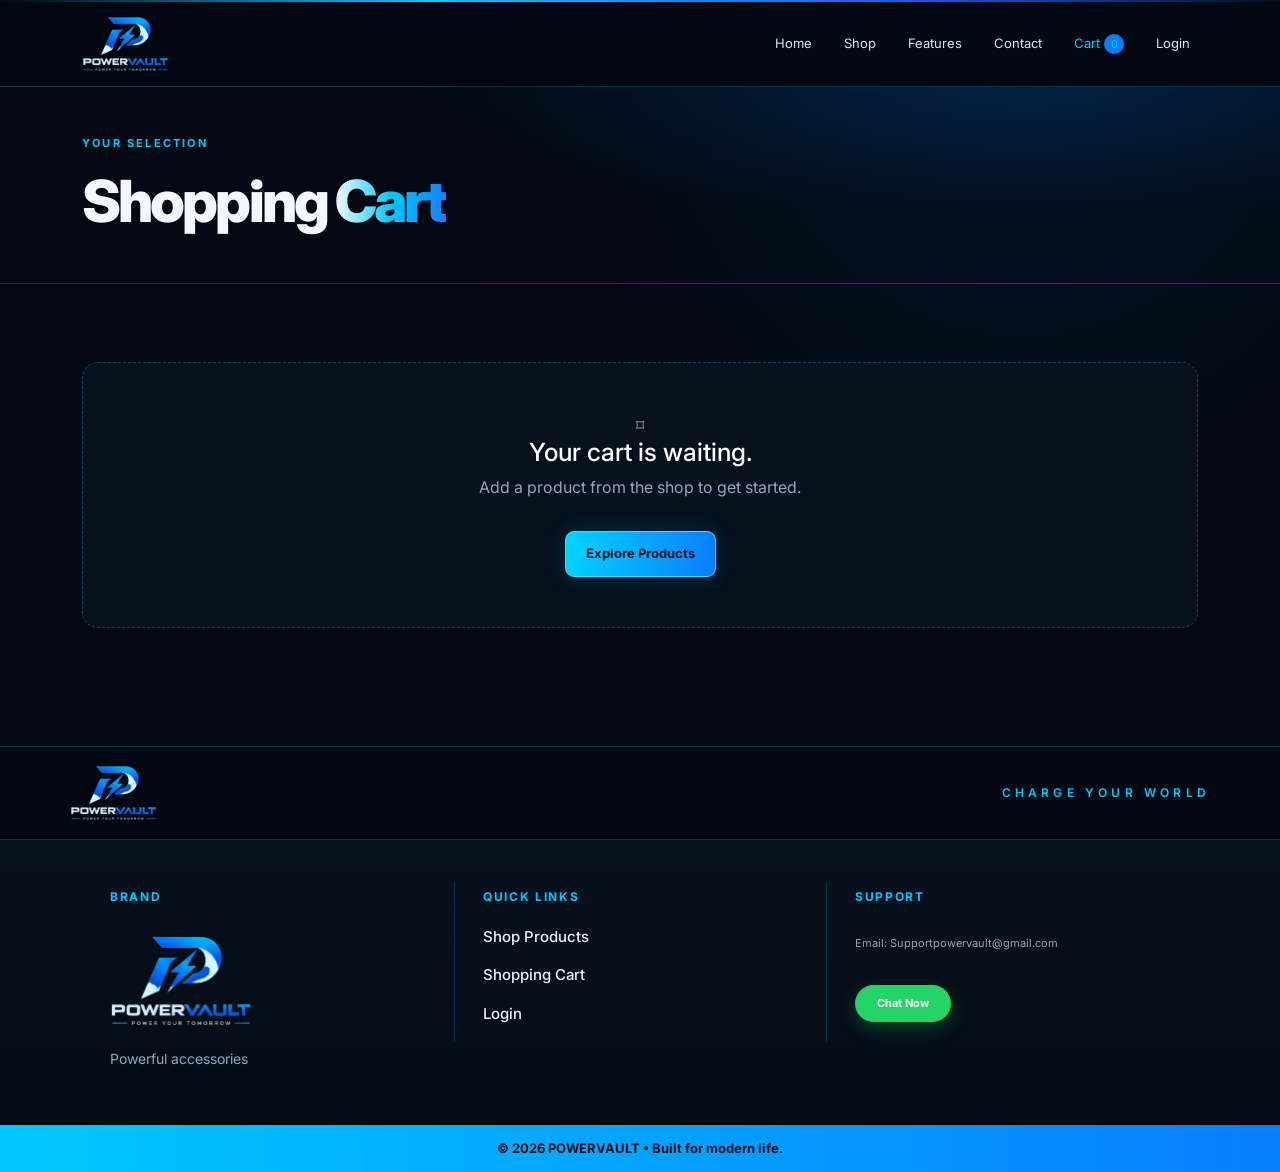
==== cart.html @ da4eaead "Restore shop, cart, and login pages on the static Pages demo. Co-authored-by: Cursor <cursoragent@cu" ====
<!doctype html>
<html lang="en">
<head>
  <meta charset="utf-8">
  <meta name="viewport" content="width=device-width, initial-scale=1">
  <title>Cart | POWERVAULT</title>
  <meta name="description" content="Your POWERVAULT shopping cart.">
  <link href="https://cdn.jsdelivr.net/npm/bootstrap@5.3.3/dist/css/bootstrap.min.css" rel="stylesheet">
  <link rel="stylesheet" href="style.css">
  <link rel="stylesheet" href="pages.css">
</head>
<body>
  <div class="topline"></div>

  <nav class="navbar navbar-expand-lg navbar-dark pv-nav sticky-top">
    <div class="container">
      <a class="navbar-brand brand" href="index.html">
        <img class="brand-logo" src="logo-nav.png" alt="POWERVAULT" width="99" height="64">
      </a>
      <button class="navbar-toggler" type="button" data-bs-toggle="collapse" data-bs-target="#pvNav" aria-label="Toggle navigation">
        <span class="navbar-toggler-icon"></span>
      </button>
      <div class="collapse navbar-collapse" id="pvNav">
        <ul class="navbar-nav ms-auto align-items-lg-center gap-lg-3">
          <li class="nav-item"><a class="nav-link" href="index.html">Home</a></li>
          <li class="nav-item"><a class="nav-link" href="shop.html">Shop</a></li>
          <li class="nav-item"><a class="nav-link" href="index.html#features">Features</a></li>
          <li class="nav-item"><a class="nav-link" href="index.html#contact">Contact</a></li>
          <li class="nav-item"><a class="nav-link cart-link active" href="cart.html">Cart <span class="cart-count" data-cart-count>0</span></a></li>
          <li class="nav-item"><a class="nav-link" href="login.html">Login</a></li>
        </ul>
      </div>
    </div>
  </nav>

  <main>
    <section class="page-hero compact">
      <div class="container">
        <div class="eyebrow">YOUR SELECTION</div>
        <h1>Shopping <span class="gradient-text">Cart</span></h1>
      </div>
    </section>

    <section class="section-pad">
      <div class="container" id="cartRoot"></div>
    </section>
  </main>

  <footer class="pv-footer" id="contact">
    <div class="footer-brand-bar">
      <div class="container footer-brand-inner">
        <a class="footer-logo" href="index.html">
          <img src="logo-nav.png" alt="POWERVAULT" width="99" height="64">
        </a>
        <span class="footer-tagline">CHARGE YOUR WORLD</span>
      </div>
    </div>
    <div class="footer-main">
      <div class="container footer-grid">
        <div class="footer-col">
          <h6>Brand</h6>
          <div class="footer-brand-block">
            <a class="footer-logo-lg" href="index.html">
              <img src="logo.png" alt="POWERVAULT" width="160" height="103">
            </a>
            <p>Powerful accessories</p>
          </div>
        </div>
        <div class="footer-col">
          <h6>Quick Links</h6>
          <nav class="footer-links">
            <a href="shop.html">Shop Products</a>
            <a href="cart.html">Shopping Cart</a>
            <a href="login.html">Login</a>
          </nav>
        </div>
        <div class="footer-col">
          <h6>Support</h6>
          <div class="footer-support">
            <a class="footer-support-item" href="mailto:Supportpowervault@gmail.com">Email: Supportpowervault@gmail.com</a>
            <a class="footer-wa-btn" href="https://wa.me/923273822228" target="_blank" rel="noopener">Chat Now</a>
          </div>
        </div>
      </div>
    </div>
    <div class="footer-copyright">
      <div class="container">© 2026 POWERVAULT • Built for modern life.</div>
    </div>
  </footer>

  <script src="https://cdn.jsdelivr.net/npm/bootstrap@5.3.3/dist/js/bootstrap.bundle.min.js"></script>
  <script src="app.js"></script>
</body>
</html>
---- style.css ----
@import url('https://fonts.googleapis.com/css2?family=Inter:wght@400;500;600;700;800;900&display=swap');
:root{--bg:#030812;--line:rgba(0,194,255,.25);--cyan:#00c8ff;--blue:#087dff;--text:#f2f8ff;--muted:#91a9bd}*{box-sizing:border-box}html{scroll-behavior:smooth}body{margin:0;background:radial-gradient(ellipse at 80% 0%,rgba(0,88,158,.14),transparent 36%),var(--bg);color:var(--text);font-family:Inter,system-ui,sans-serif;overflow-x:hidden}a{color:var(--cyan);text-decoration:none}a:hover{color:white}.muted,p{color:var(--muted)}.topline{height:2px;background:linear-gradient(90deg,transparent,var(--cyan),#1767ff,transparent)}.pv-nav{background:rgba(2,8,17,.9);backdrop-filter:blur(18px);border-bottom:1px solid var(--line);min-height:76px}.brand{display:flex;align-items:center;gap:9px;color:#f4fbff!important;font-weight:800;font-size:19px;line-height:1}.brand-mark{font-size:38px;color:var(--cyan);text-shadow:0 0 18px #00c8ff99}.brand small{display:block;font-size:7px;letter-spacing:.28em;color:var(--cyan);margin-top:5px}.nav-link{color:#d9e8f4!important;font-size:13px}.nav-link:hover{color:var(--cyan)!important}.cart-count{display:inline-grid;place-items:center;background:var(--blue);border-radius:50%;min-width:20px;height:20px;font-size:11px}.hero-section{position:relative;display:flex;align-items:center;overflow:hidden;border-bottom:1px solid var(--line);background:radial-gradient(ellipse at 72% 50%,#007cff20,transparent 40%),linear-gradient(110deg,#030811,#061322)}.hero-grid{display:grid;grid-template-columns:1fr 1.1fr;align-items:center;gap:25px;padding:65px 12px 60px;position:relative;z-index:1}.eyebrow{font-size:11px;letter-spacing:.2em;font-weight:700;color:var(--cyan);text-transform:uppercase;display:flex;align-items:center;gap:10px}.pulse-dot{width:7px;height:7px;border-radius:50%;background:var(--cyan);box-shadow:0 0 12px var(--cyan);animation:pulse 1.7s infinite}.hero-copy h1{font-size:clamp(45px,6vw,78px);line-height:.98;font-weight:900;letter-spacing:-.065em;margin:23px 0 18px}.gradient-text{background:linear-gradient(90deg,#f5fbff,#00c8ff 50%,#1680ff);-webkit-background-clip:text;background-clip:text;color:transparent}.hero-copy h2{font-size:clamp(17px,2vw,23px);font-weight:600}.hero-copy p{max-width:510px;line-height:1.8;margin-top:14px}.btn{border-radius:9px;padding:12px 20px;font-size:13px;font-weight:700;transition:.25s}.btn:hover{transform:translateY(-2px)}.btn-neon{color:#00101a;background:linear-gradient(100deg,#00d5ff,#087dff);border:1px solid #3edbff;box-shadow:0 0 20px #00acff30}.btn-neon:hover{color:white;box-shadow:0 0 26px #00beff66}.btn-outline-glow{border:1px solid #00c8ff8c;color:#dff8ff;background:#0096ff0a}.btn-disabled{background:#172534;color:#65798b;border:1px solid #263849}.hero-points{display:flex;flex-wrap:wrap;gap:18px;margin-top:30px;font-size:11px;color:#b4cadb}.hero-visual{position:relative;min-width:0}.hero-image-wrap{position:relative;z-index:2;animation:float 6s ease-in-out infinite;filter:drop-shadow(0 20px 45px #0082ff26)}.hero-image-wrap img{width:100%;max-height:500px;object-fit:contain;border-radius:20px}.image-halo{position:absolute;inset:14% 7%;background:#008cff;opacity:.17;filter:blur(80px);border-radius:50%}.floating-tag{position:absolute;z-index:3;display:flex;align-items:center;gap:10px;padding:12px 16px;border:1px solid #00c8ff59;border-radius:12px;background:#030f1cd1;backdrop-filter:blur(15px)}.floating-tag b,.floating-tag small{display:block}.floating-tag b{font-size:11px}.floating-tag small{font-size:9px;color:var(--muted);margin-top:4px}.tag-icon{color:var(--cyan);font-size:25px}.tag-top{top:10%;right:-1%}.tag-bottom{bottom:10%;left:0}.hero-orb{position:absolute;border:1px solid #00c8ff24;border-radius:50%;pointer-events:none}.orb-one{width:460px;height:460px;right:-100px;top:-150px}.orb-two{width:650px;height:650px;right:8%;bottom:-520px}.hero-bottom-line{height:1px;position:absolute;bottom:0;width:100%;background:linear-gradient(90deg,transparent,var(--cyan),transparent)}.benefits{background:#050e19;border-bottom:1px solid var(--line)}.benefits-grid{display:grid;grid-template-columns:repeat(4,1fr);gap:20px;padding-top:22px;padding-bottom:22px}.benefits-grid>div{display:flex;align-items:center;gap:12px}.benefit-icon{width:42px;height:42px;display:grid;place-items:center;border:1px solid var(--line);border-radius:13px;color:var(--cyan);font-size:20px;background:#061827}.benefits b,.benefits small{display:block}.benefits b{font-size:11px}.benefits small{font-size:10px;color:var(--muted);margin-top:4px}.section-pad{padding:78px 0}.section-heading{display:flex;align-items:end;justify-content:space-between;gap:20px;margin-bottom:30px}.section-heading h2,.feature-inner h2{font-size:clamp(30px,4vw,44px);letter-spacing:-.045em;font-weight:800;margin:12px 0}.section-heading p{margin:0;font-size:13px}.text-link{font-size:12px;font-weight:700;white-space:nowrap}.product-card{height:100%;overflow:hidden;border:1px solid #00a7e657;border-radius:15px;background:linear-gradient(145deg,#08192af2,#030c17);transition:.3s}.product-card:hover{transform:translateY(-7px);border-color:var(--cyan);box-shadow:0 14px 36px #0099ff1f}.product-art{height:230px;display:flex;align-items:center;justify-content:center;position:relative;overflow:hidden;background:radial-gradient(ellipse at center,#008aff2b,transparent 58%),linear-gradient(145deg,#061321,#020811)}.product-art:after{content:"";position:absolute;inset:0;background:linear-gradient(110deg,transparent 25%,#00c8ff1a 48%,transparent 67%);transform:translateX(-110%);transition:transform .65s}.product-card:hover .product-art:after{transform:translateX(110%)}.product-badge{position:absolute;top:13px;left:13px;font-size:8px;letter-spacing:.12em;color:var(--cyan);border:1px solid var(--line);border-radius:30px;padding:6px 9px;background:#02101d}.art-glow{position:absolute;width:150px;height:150px;border-radius:50%;background:#008bff;filter:blur(70px);opacity:.18}.product-placeholder{width:115px;height:165px;border-radius:25px;background:linear-gradient(130deg,#05070b,#3a434c 32%,#10151b 58%,#030609);border:2px solid #46515d;box-shadow:inset 4px 0 7px #ffffff20,inset -5px 0 10px #000,0 18px 35px #0009;transform:rotate(24deg);position:relative;z-index:1;transition:transform .4s}.product-card:hover .product-placeholder{transform:rotate(16deg) translateY(-5px)}.device-screen{position:absolute;top:20px;left:26px;width:55px;height:16px;border-radius:7px;border:1px solid #5e7585;background:#03080e}.device-port{position:absolute;bottom:12px;left:42px;width:27px;height:5px;border-radius:5px;background:#00bfff;box-shadow:0 0 9px var(--cyan)}.device-bolt{position:absolute;top:65px;left:43px;color:var(--cyan);font-size:28px;text-shadow:0 0 13px var(--cyan)}.product-info{padding:18px}.product-category{font-size:9px;letter-spacing:.14em;color:var(--cyan);text-transform:uppercase}.product-info h3{font-size:15px;font-weight:700;margin:8px 0}.product-info p{font-size:11px;line-height:1.6;min-height:34px;margin-bottom:14px}.product-bottom{display:flex;align-items:center;justify-content:space-between;gap:10px}.product-bottom strong{font-size:13px}.btn-mini{font-size:10px;border:1px solid var(--line);padding:7px 10px;border-radius:7px}.feature-band{padding:76px 0;background:radial-gradient(ellipse at 100% 50%,#0062be1f,transparent 45%),#050e19;border-top:1px solid var(--line);border-bottom:1px solid var(--line)}.feature-inner{display:grid;grid-template-columns:.8fr 1.2fr;gap:50px;align-items:center}.feature-inner>div:first-child p{font-size:13px;line-height:1.8;max-width:370px}.feature-cards{display:grid;grid-template-columns:repeat(3,1fr);gap:12px}.feature-tile{padding:22px 17px;border:1px solid var(--line);border-radius:13px;background:linear-gradient(145deg,#081827,#030a12);transition:.25s}.feature-tile:hover{transform:translateY(-5px)}.feature-tile>span{font-size:25px;color:var(--cyan)}.feature-tile h3{font-size:13px;margin:20px 0 8px}.feature-tile p{font-size:10px;line-height:1.7;margin:0}.payment-methods{display:grid;grid-template-columns:repeat(4,1fr);gap:15px}.payment-methods>div{display:flex;flex-direction:column;gap:7px;padding:18px;border:1px solid var(--line);border-radius:12px;background:#061321}.payment-methods b{font-size:20px;color:var(--cyan)}.payment-methods span,.payment-methods small{font-size:11px}.payment-methods small{color:var(--muted)}.pv-footer{background:#02060d;border-top:1px solid var(--line);padding:48px 0 0}.footer-grid{display:grid;grid-template-columns:1.3fr 1fr 1.3fr;gap:40px;padding-bottom:35px}.footer-grid h6{font-size:12px;margin-bottom:15px}.footer-grid a,.footer-grid span{display:block;font-size:11px;color:var(--muted);margin:9px 0}.copyright{border-top:1px solid #82b4d21a;padding:18px 0;color:#627a8d;font-size:10px}.page-hero{padding:70px 0 45px;background:radial-gradient(ellipse at 80% 0%,#007eff24,transparent 45%);border-bottom:1px solid var(--line)}.page-hero h1{font-size:clamp(36px,5vw,58px);font-weight:850;letter-spacing:-.05em;margin:15px 0}.page-hero p{font-size:13px}.page-hero.compact{padding:48px 0 32px}.search-form{display:flex;gap:10px;max-width:530px;margin-top:25px}.form-control,.form-select{background:#04111e;border:1px solid #00b7ff47;color:#eef9ff;border-radius:8px;padding:11px 12px;font-size:12px}.form-control:focus,.form-select:focus{background:#061626;color:white;border-color:var(--cyan);box-shadow:0 0 0 .2rem #00c8ff1f}.form-control::placeholder{color:#647d90}.product-detail{display:grid;grid-template-columns:1fr 1fr;gap:60px;align-items:center}.detail-art{height:460px;display:grid;place-items:center;position:relative;border:1px solid var(--line);border-radius:20px;background:radial-gradient(ellipse at center,#008eff26,transparent 60%),#06111e;overflow:hidden}.product-placeholder.large{transform:rotate(24deg) scale(1.65)}.detail-copy h1{font-size:clamp(30px,4vw,48px);font-weight:800;margin:14px 0}.detail-price{font-size:24px;font-weight:800;margin:25px 0;color:#fff}.quantity-input{max-width:100px}.detail-note{margin-top:25px;border-left:2px solid var(--cyan);padding:12px 15px;background:#061523;color:var(--muted);font-size:11px;line-height:1.8}.empty-state{border:1px dashed #00c8ff4d;border-radius:16px;padding:50px 25px;text-align:center;background:#05111d;color:var(--muted)}.empty-state h2{color:#fff;font-size:25px}.cart-row{display:grid;grid-template-columns:76px 1fr 90px 100px;gap:15px;align-items:center;padding:18px 0;border-bottom:1px solid #64aad226}.cart-thumb{height:76px;border:1px solid var(--line);border-radius:10px;background:radial-gradient(circle,#063455,#03101c);display:grid;place-items:center}.cart-thumb .device-bolt{position:static}.cart-item-copy h3{font-size:13px;margin:0 0 5px}.cart-item-copy p{font-size:10px;margin:0 0 5px}.cart-item-copy strong,.cart-line{font-size:12px}.cart-qty label{font-size:10px;color:var(--muted);display:block;margin-bottom:5px}.cart-qty input{width:70px}.cart-line{text-align:right}.remove-link{display:block;background:none;border:0;color:#ff748b;font-size:10px;margin:7px 0 0 auto}.summary-card,.form-panel,.dashboard-panel{border:1px solid var(--line);border-radius:14px;padding:24px;background:linear-gradient(145deg,#081827f7,#030a12);box-shadow:0 15px 40px #0003}.summary-card h3,.form-panel h2,.dashboard-panel h3{font-size:16px;font-weight:750;margin-bottom:20px}.summary-line{display:flex;justify-content:space-between;gap:15px;padding:10px 0;color:var(--muted);font-size:12px;border-bottom:1px solid #64aad21f}.summary-line b{color:#eff9ff;text-align:right}.summary-line.total{border:0;margin:10px 0 16px;color:white;font-size:14px}.summary-line.total b{font-size:17px;color:var(--cyan)}.sticky-summary{position:sticky;top:100px}.form-label{font-size:11px;color:#d9e9f5}.payment-option{display:flex;align-items:flex-start;gap:12px;padding:14px;border:1px solid #00b7ff33;border-radius:10px;margin:10px 0;background:#04111d;cursor:pointer}.payment-option:has(input:checked){border-color:var(--cyan);background:#062033}.payment-option input{margin-top:4px;accent-color:var(--cyan)}.payment-option b,.payment-option small{display:block}.payment-option b{font-size:12px}.payment-option small{font-size:10px;color:var(--muted);margin-top:5px;line-height:1.6}.success-card{max-width:760px;margin:auto;text-align:center;padding:48px 30px;border:1px solid var(--line);border-radius:18px;background:radial-gradient(ellipse at 50% 0%,#009aff1f,transparent 60%),#06111e}.success-check{width:65px;height:65px;border-radius:50%;border:2px solid var(--cyan);display:grid;place-items:center;color:var(--cyan);font-size:32px;margin:0 auto 24px;box-shadow:0 0 30px #00c8ff24}.success-card h1{font-size:clamp(27px,4vw,42px);font-weight:800;margin:15px 0}.order-number{padding:15px;margin:25px auto;max-width:360px;border:1px dashed var(--line);border-radius:10px;font-size:11px;color:var(--muted)}.order-number strong{display:block;font-size:17px;color:var(--cyan);margin-top:7px}.auth-wrap{max-width:520px}.auth-card h1{font-size:33px;font-weight:800;margin:13px 0 25px}.alert{border-radius:9px;font-size:12px;padding:12px 14px}.alert.success{background:#06352f;color:#b5ffed;border:1px solid #087f6e}.alert.error{background:#35101b;color:#ffd2dc;border:1px solid #8e2c49}.admin-layout{display:grid;grid-template-columns:225px minmax(0,1fr);gap:25px}.admin-sidebar{align-self:start;position:sticky;top:100px;border:1px solid var(--line);border-radius:14px;padding:18px 12px;background:#05111e;display:flex;flex-direction:column;gap:6px}.admin-sidebar .eyebrow{padding:8px;font-size:9px}.admin-sidebar a{color:#a8c0d3;padding:11px 12px;border-radius:8px;font-size:12px}.admin-sidebar a:hover,.admin-sidebar a.active{color:white;background:linear-gradient(90deg,#0865cb,#06488b)}.admin-content{min-width:0}.admin-content h1{font-size:clamp(28px,3vw,40px);font-weight:850;margin:10px 0}.stats-grid{display:grid;grid-template-columns:repeat(4,1fr);gap:15px}.stat-card{border:1px solid var(--line);border-radius:12px;padding:18px;background:linear-gradient(145deg,#081a2b,#040d17)}.stat-card span,.stat-card small{display:block;color:var(--muted);font-size:10px}.stat-card b{display:block;font-size:clamp(17px,2vw,25px);margin:10px 0;color:white;overflow-wrap:anywhere}.quick-actions{display:grid;gap:10px}.quick-actions a{border:1px solid #00b4ff2b;border-radius:8px;padding:13px;font-size:11px;background:#04111d}.pv-table{--bs-table-bg:transparent;--bs-table-color:#d8e9f5;--bs-table-border-color:rgba(100,170,210,.15);font-size:11px;vertical-align:middle}.pv-table th{color:#7e9bb2;font-size:9px;text-transform:uppercase;letter-spacing:.1em}.pv-table td{padding:14px 9px}.status-pill{display:inline-block;border:1px solid #00c8ff4d;border-radius:30px;padding:5px 9px;font-size:9px;color:#7be6ff}.status-pill.warning{border-color:#e5a83d;color:#ffd27b}.table-action{background:none;border:0;color:var(--cyan);font-size:10px;margin-left:8px}.order-edit{min-width:160px}.order-edit .form-control,.order-edit .form-select{font-size:10px;padding:7px}.reveal{animation:rise .8s both}@keyframes rise{from{opacity:0;transform:translateY(18px)}to{opacity:1;transform:translateY(0)}}@keyframes float{0%,100%{transform:translateY(0)}50%{transform:translateY(-10px)}}@keyframes pulse{0%,100%{opacity:1;box-shadow:0 0 12px var(--cyan)}50%{opacity:.5;box-shadow:0 0 3px var(--cyan)}}@media(max-width:991px){.hero-grid{grid-template-columns:1fr 1fr;gap:10px}.benefits-grid{grid-template-columns:repeat(2,1fr)}.feature-inner{grid-template-columns:1fr;gap:25px}.admin-layout{grid-template-columns:1fr}.admin-sidebar{position:static;display:grid;grid-template-columns:repeat(3,1fr)}.admin-sidebar .eyebrow{grid-column:1/-1}.stats-grid{grid-template-columns:repeat(2,1fr)}}@media(max-width:767px){.hero-grid{grid-template-columns:1fr;padding-top:45px;padding-bottom:40px}.hero-copy{text-align:center}.hero-copy .eyebrow,.hero-points{justify-content:center}.hero-copy p{margin-left:auto;margin-right:auto}.hero-visual{margin-top:18px}.hero-image-wrap img{max-height:350px}.tag-top{right:0;top:4%}.tag-bottom{bottom:4%}.hero-section{min-height:unset}.section-pad{padding:55px 0}.section-heading{align-items:start;flex-direction:column}.feature-cards{grid-template-columns:1fr}.payment-methods{grid-template-columns:repeat(2,1fr)}.footer-grid{grid-template-columns:1fr;gap:20px}.product-detail{grid-template-columns:1fr;gap:30px}.detail-art{height:330px}.product-placeholder.large{transform:rotate(24deg) scale(1.2)}.cart-row{grid-template-columns:60px 1fr 70px;gap:10px}.cart-thumb{height:60px}.cart-line{grid-column:2/-1;text-align:left}.cart-line .remove-link{margin-left:0}.admin-sidebar{grid-template-columns:repeat(2,1fr)}.stats-grid{gap:9px}.stat-card{padding:13px}.stat-card b{font-size:18px}.dashboard-panel,.form-panel,.summary-card{padding:18px}.sticky-summary{position:static}.search-form{flex-direction:column}.success-card{padding:35px 18px}}@media(prefers-reduced-motion:reduce){*,*:before,*:after{scroll-behavior:auto!important;animation-duration:.01ms!important;animation-iteration-count:1!important;transition-duration:.01ms!important}}
---- pages.css ----
/* GitHub Pages static demo overrides */

.cyan{color:var(--cyan)}

.brand-logo{
  display:block;
  height:56px;
  width:auto;
  object-fit:contain;
}
.pv-nav .navbar-brand{padding-top:6px;padding-bottom:6px}

/* Updated professional footer */
.pv-footer{
  background:#040b14;
  border-top:1px solid var(--line);
  padding:0;
  margin-top:40px;
  color:#fff;
}
.footer-brand-bar{
  background:rgba(2,8,17,.95);
  border-bottom:1px solid var(--line);
}
.footer-brand-inner{
  display:flex;
  align-items:center;
  justify-content:space-between;
  gap:20px;
  padding:18px 0;
  min-height:72px;
}
.footer-logo,.footer-logo-lg{
  display:inline-flex;
  align-items:center;
  text-decoration:none;
  line-height:0;
}
.footer-logo img{display:block;height:56px;width:auto;object-fit:contain}
.footer-logo-lg img{display:block;height:92px;width:auto;object-fit:contain}
.footer-tagline{
  color:var(--cyan);
  font-size:12px;
  font-weight:600;
  letter-spacing:.35em;
  text-transform:uppercase;
  white-space:nowrap;
}
.footer-main{
  background:linear-gradient(180deg,#07111d,#040b14);
  padding:42px 0 48px;
}
.footer-grid{
  display:grid;
  grid-template-columns:1fr 1fr 1fr;
  gap:0;
  padding-bottom:0;
  align-items:start;
}
.footer-col{padding:8px 28px;min-height:160px}
.footer-col + .footer-col{border-left:1px solid rgba(0,194,255,.18)}
.footer-col h6{
  font-size:12px;
  font-weight:700;
  color:var(--cyan);
  margin:0 0 22px;
  letter-spacing:.14em;
  text-transform:uppercase;
}
.footer-brand-block{
  display:flex;
  flex-direction:column;
  align-items:flex-start;
  gap:12px;
}
.footer-brand-block p{margin:0;color:var(--muted);font-size:14px}
.footer-links{display:flex;flex-direction:column;gap:16px}
.footer-links a{
  display:inline-flex;
  align-items:center;
  gap:12px;
  color:#e8f4ff;
  font-size:15px;
  font-weight:500;
  text-decoration:none;
  margin:0;
}
.footer-links a svg,
.footer-support-item svg{color:var(--cyan);flex-shrink:0}
.footer-links a:hover{color:var(--cyan)}
.footer-support{
  display:flex;
  flex-direction:column;
  align-items:flex-start;
  gap:16px;
}
.footer-support-item{
  display:inline-flex;
  align-items:center;
  gap:12px;
  color:#e8f4ff;
  font-size:14px;
  margin:0;
  text-decoration:none;
}
a.footer-support-item:hover{color:var(--cyan)}
.footer-wa-btn{
  display:inline-flex;
  align-items:center;
  gap:10px;
  background:#25d366;
  color:#fff!important;
  font-size:14px;
  font-weight:700;
  padding:10px 22px;
  border-radius:999px;
  text-decoration:none;
  box-shadow:0 6px 18px rgba(37,211,102,.28);
}
.footer-wa-btn:hover{
  color:#fff!important;
  transform:translateY(-1px);
  box-shadow:0 8px 22px rgba(37,211,102,.4);
}
.footer-copyright{
  background:linear-gradient(90deg,var(--cyan),var(--blue));
  color:#031018;
  text-align:center;
  font-size:13px;
  font-weight:700;
  padding:14px 0;
}
.footer-copyright .container{color:#031018}

.pages-hero{
  position:relative;
  overflow:hidden;
  min-height:clamp(560px,82vh,760px);
  display:flex;
  align-items:center;
  background:#02060d;
}

.pages-hero .hero-bg{
  position:absolute;
  inset:0;
  width:100%;
  height:100%;
  object-fit:cover;
  object-position:72% center;
  z-index:0;
  pointer-events:none;
}

.pages-hero .hero-bg-shade{
  position:absolute;
  inset:0;
  z-index:1;
  pointer-events:none;
  background:linear-gradient(
    90deg,
    #02060df2 0%,
    #02060de8 32%,
    #02060d80 48%,
    #02060d20 62%,
    transparent 74%
  );
}

.pages-hero .hero-grid{
  position:relative;
  z-index:2;
  grid-template-columns:minmax(0,520px) 1fr;
  width:100%;
}

.hero-actions{
  display:flex;
  flex-wrap:wrap;
  gap:12px;
  margin-top:28px;
}

.hero-stats{
  display:grid;
  grid-template-columns:repeat(3,minmax(0,1fr));
  gap:16px;
  margin-top:34px;
  padding-top:22px;
  border-top:1px solid rgba(0,194,255,.18);
  max-width:480px;
}

.hero-stats strong{
  display:block;
  font-size:18px;
  color:#fff;
  font-weight:800;
}

.hero-stats span{
  display:block;
  margin-top:4px;
  font-size:10px;
  letter-spacing:.12em;
  text-transform:uppercase;
  color:var(--muted);
}

.product-art{
  position:relative;
  overflow:hidden;
  min-height:230px;
  background:#06111d;
}

.product-cover{
  width:100%;
  height:230px;
  object-fit:cover;
  object-position:center;
  display:block;
}

.payment-intro{
  text-align:center;
  max-width:640px;
  margin:0 auto 36px;
}

.payment-intro h2{
  font-size:clamp(28px,4vw,40px);
  font-weight:800;
  margin:12px 0 10px;
  color:#fff;
}

.payment-intro p{margin:0;font-size:14px}

.pages-payment-grid{
  display:grid;
  grid-template-columns:repeat(2,minmax(0,1fr));
  gap:18px;
  max-width:920px;
  margin:0 auto;
}

.payment-card-static{
  display:flex;
  align-items:center;
  gap:16px;
  border:1px solid rgba(0,196,255,.28);
  border-radius:16px;
  padding:22px 24px;
  background:linear-gradient(160deg,#0a1828,#06111d);
}

.payment-icon{
  width:52px;
  height:52px;
  flex-shrink:0;
  border-radius:12px;
  display:grid;
  place-items:center;
  color:var(--cyan);
  font-size:12px;
  font-weight:800;
  background:rgba(0,140,255,.12);
  border:1px solid rgba(0,200,255,.22);
}

.payment-card-static h3{
  margin:0 0 4px;
  font-size:16px;
  font-weight:750;
  color:#fff;
}

.payment-card-static p{
  margin:0;
  font-size:13px;
  color:var(--cyan);
}

.payment-trust{
  text-align:center;
  margin:28px 0 0;
  font-size:13px;
  color:var(--muted);
}

.cart-thumb img{
  width:100%;
  height:100%;
  object-fit:cover;
  border-radius:10px;
  display:block;
}

.pv-toast{
  position:fixed;
  left:50%;
  bottom:28px;
  transform:translateX(-50%) translateY(20px);
  background:linear-gradient(100deg,#00d5ff,#087dff);
  color:#031018;
  font-size:13px;
  font-weight:700;
  padding:12px 18px;
  border-radius:999px;
  box-shadow:0 10px 30px rgba(0,140,255,.35);
  opacity:0;
  pointer-events:none;
  transition:.25s ease;
  z-index:1080;
}
.pv-toast.is-visible{
  opacity:1;
  transform:translateX(-50%) translateY(0);
}

.shop-search-input{min-width:0;flex:1}

.nav-link.active{color:var(--cyan)!important}

@media (max-width:767px){
  .pages-hero{min-height:560px}
  .pages-hero .hero-bg{object-position:60% center;opacity:.7}
  .pages-hero .hero-bg-shade{
    background:linear-gradient(180deg,#02060df0 0%,#02060dcc 38%,#02060d66 100%);
  }
  .pages-hero .hero-grid{grid-template-columns:1fr}
  .hero-copy{text-align:center;max-width:100%}
  .hero-copy .eyebrow,.hero-actions{justify-content:center}
  .hero-copy p{margin-left:auto;margin-right:auto}
  .hero-stats{margin-left:auto;margin-right:auto;text-align:left}
  .pages-payment-grid{grid-template-columns:1fr}
  .footer-grid{grid-template-columns:1fr;gap:0}
  .footer-col{
    padding:18px 0;
    min-height:0;
    border-left:0!important;
    border-top:1px solid rgba(255,255,255,.1);
  }
  .footer-col:first-child{border-top:0;padding-top:0}
  .footer-brand-inner{
    flex-direction:column;
    align-items:flex-start;
    gap:10px;
  }
  .footer-logo img{height:48px}
  .footer-logo-lg img{height:72px}
  .footer-tagline{letter-spacing:.22em;font-size:11px}
}
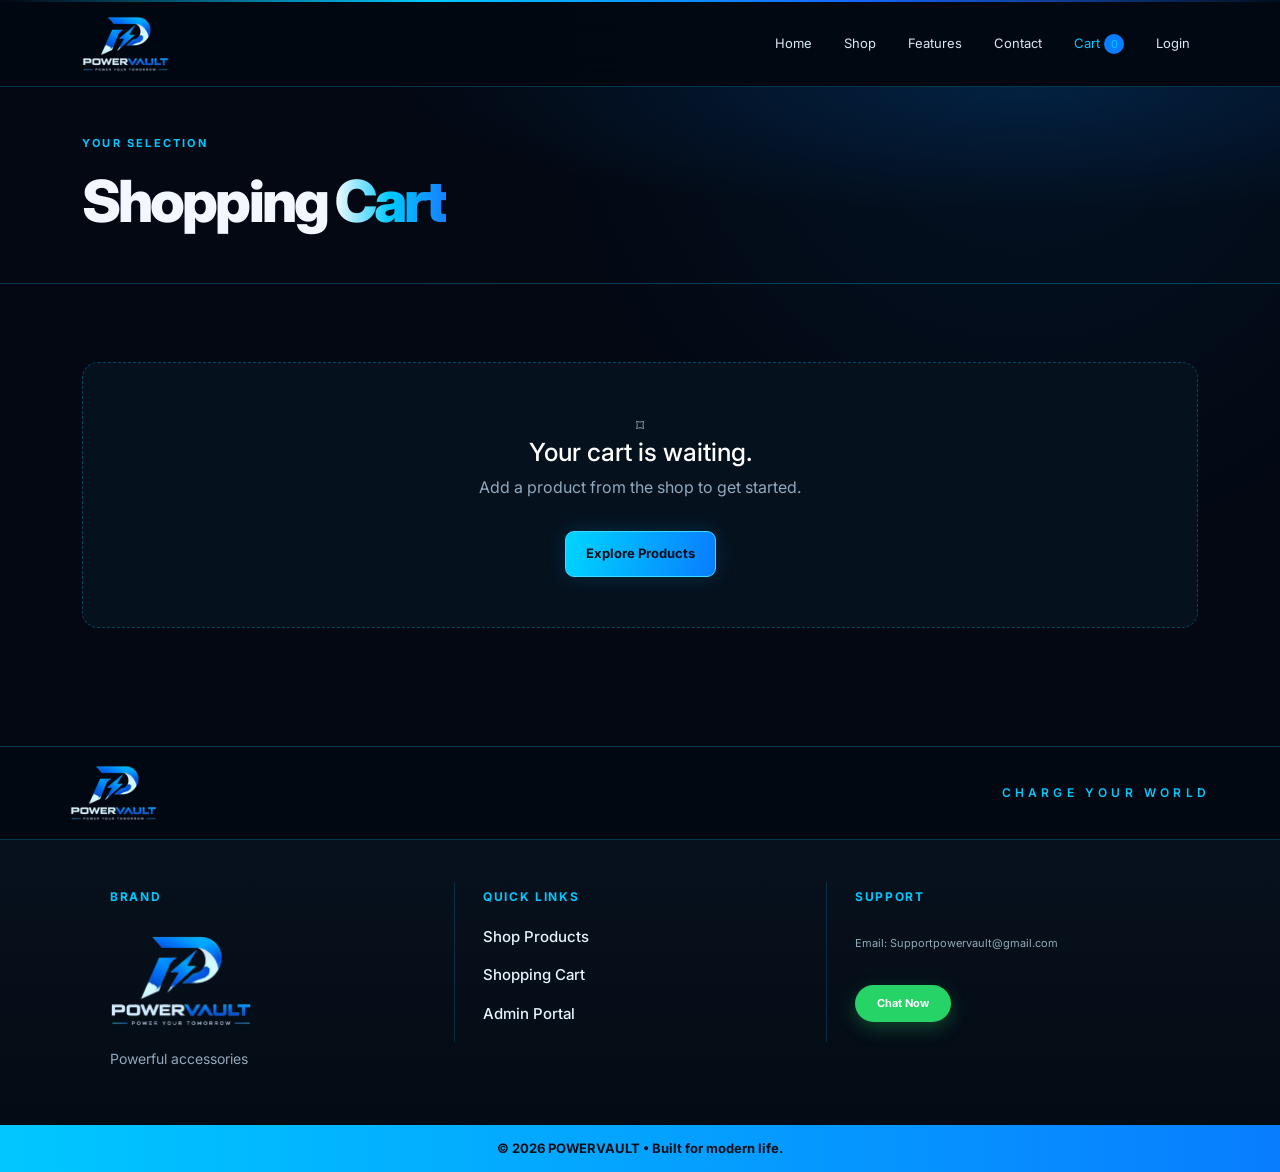
==== commit edc61680: "Add JS admin portal and product detail pages for GitHub Pages. Co-authored-by: Cursor <cursoragent@c" ====
--- a/cart.html
+++ b/cart.html
@@ -71,7 +71,7 @@
           <nav class="footer-links">
             <a href="shop.html">Shop Products</a>
             <a href="cart.html">Shopping Cart</a>
-            <a href="login.html">Login</a>
+            <a href="admin/login.html">Admin Portal</a>
           </nav>
         </div>
         <div class="footer-col">
--- a/pages.css
+++ b/pages.css
@@ -322,6 +322,110 @@
 .shop-search-input{min-width:0;flex:1}
 
 .nav-link.active{color:var(--cyan)!important}
+
+.wallet-payment-panel{
+  display:none;
+  margin-top:14px;
+  padding:18px;
+  border:1px solid rgba(0,200,255,.28);
+  border-radius:14px;
+  background:linear-gradient(160deg,#0a1a2a,#06111d);
+}
+.wallet-payment-panel.is-open{display:block}
+.wallet-help{margin-bottom:16px}
+.wallet-help strong{display:block;color:#fff;font-size:15px;margin-bottom:6px}
+.wallet-help p{margin:0 0 12px;color:var(--muted);font-size:13px;line-height:1.6}
+.wallet-numbers{display:flex;flex-wrap:wrap;gap:10px}
+.wallet-numbers span{
+  display:inline-flex;
+  align-items:center;
+  gap:8px;
+  padding:8px 12px;
+  border-radius:999px;
+  background:#071929;
+  border:1px solid var(--line);
+  color:#e8f4ff;
+  font-size:12px;
+}
+.wallet-numbers b{color:var(--cyan)}
+.payment-proof-link{color:var(--cyan);font-size:12px}
+.payment-option{
+  display:flex;
+  align-items:flex-start;
+  gap:12px;
+  padding:14px;
+  border:1px solid #00b7ff33;
+  border-radius:10px;
+  margin:10px 0;
+  background:#04111d;
+  cursor:pointer;
+}
+.payment-option:has(input:checked){
+  border-color:var(--cyan);
+  background:#062033;
+}
+.payment-option input{margin-top:4px;accent-color:var(--cyan)}
+.payment-option b,.payment-option small{display:block}
+.payment-option b{font-size:12px;color:#fff}
+.payment-option small{font-size:10px;color:var(--muted);margin-top:5px;line-height:1.6}
+
+.product-info h3 a{color:inherit;text-decoration:none}
+.product-info h3 a:hover{color:var(--cyan)}
+.product-art{text-decoration:none;color:inherit}
+
+.product-detail{
+  display:grid;
+  grid-template-columns:1fr 1fr;
+  gap:60px;
+  align-items:center;
+}
+.detail-art{
+  height:auto;
+  min-height:420px;
+  display:grid;
+  place-items:center;
+  position:relative;
+  border:1px solid var(--line);
+  border-radius:20px;
+  background:radial-gradient(ellipse at center,#008eff26,transparent 60%),#06111e;
+  overflow:hidden;
+}
+.detail-product-image{
+  position:relative;
+  z-index:1;
+  display:block;
+  width:100%;
+  height:clamp(300px,42vw,520px);
+  object-fit:cover;
+  border-radius:20px;
+}
+.detail-copy h1{
+  font-size:clamp(30px,4vw,48px);
+  font-weight:800;
+  margin:14px 0;
+  color:#fff;
+}
+.detail-price{
+  font-size:24px;
+  font-weight:800;
+  margin:25px 0;
+  color:#fff;
+}
+.quantity-input{max-width:100px}
+.detail-note{
+  margin-top:25px;
+  border-left:2px solid var(--cyan);
+  padding:12px 15px;
+  background:#061523;
+  color:var(--muted);
+  font-size:11px;
+  line-height:1.8;
+}
+@media (max-width:767px){
+  .product-detail{grid-template-columns:1fr;gap:30px}
+  .detail-art{min-height:300px}
+  .detail-product-image{height:320px}
+}
 
 @media (max-width:767px){
   .pages-hero{min-height:560px}
